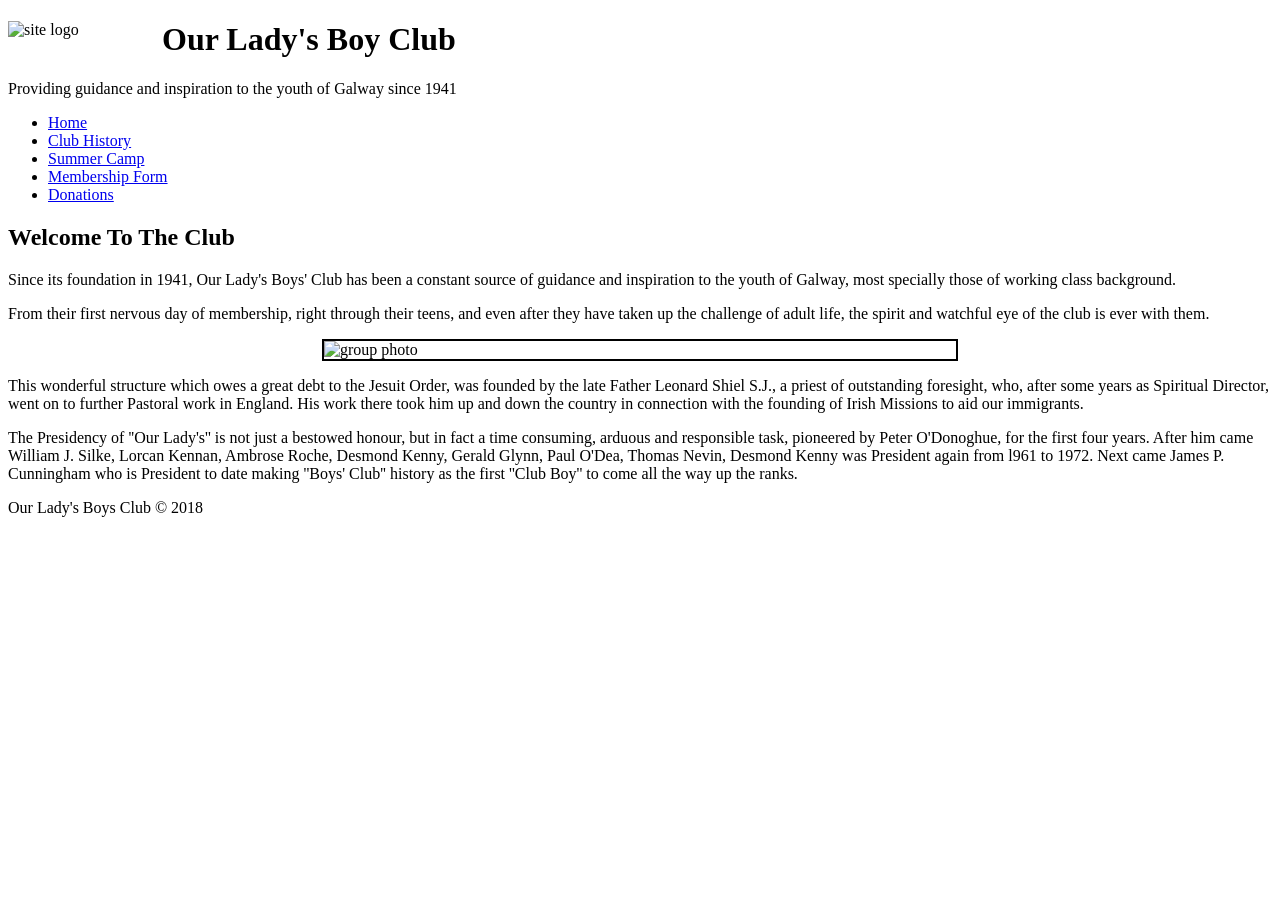
==== index.html @ f19f96c5 "Add files via upload" ====
<!DOCTYPE html>

<html lang="en">
    <head>
     <meta charset="UTF-8">
     <meta name="descrition" content="Boys club Galway">
     <meta name="keywords" content="OurLadysBoysCLub, youth, Galway, teens, club">
     <meta name="viewport" content="width=device-width, initial-scale=1.0">
     <title>OLBC - Our Lady's Boys Club</title>
     <link rel="stylesheet" href="styles/style.css">
    </head>

<body>
    <header>
        <img style="float: left; margin-right:4px;" src="images/logo.png" alt="site logo" width="150">
        <h1><strong>Our Lady's Boy Club</strong></h1>
        <p>Providing guidance and inspiration to the youth of Galway since 1941</p>
    </header>

    <nav>
        <ul>
            <li id="active"><a href="index.html"> Home </a></li>
            <li> <a href="history.html"> Club History </a></li>
            <li> <a href="camp.html"> Summer Camp </a></li>
            <li> <a href="https://docs.google.com/forms/d/e/1FAIpQLScMq6JRfDP71EPUwMExrKThXwh7OZGSfqTaeuZyJF3hBxl4bw/viewform"> Membership Form </a></li>
            <li> <a href="https://www.idonate.ie/cause/OurLadysBoysCLub"> Donations </a></li>
        </ul>
    </nav>
    
    <main>
        <h2>Welcome To The Club</h2>
        <p>
            Since its foundation in 1941, Our Lady's Boys' Club has been a constant source of guidance 
            and inspiration to the youth of Galway, most specially those of working class background.
        </p>

        <p>
            From their first nervous day of membership, right through their teens, and even 
            after they have taken up the challenge of adult life, the spirit and watchful eye of the club is ever with them.
        </p>

        <img style="border: 2px solid black; display: block; margin-left: auto; margin-right: auto; width: 50%; margin-top: 10px; margin-bottom: 10px;" src="images/011_tif.jpg" alt="group photo" width="150">

        <p>
            This wonderful structure which owes a great debt to the Jesuit Order, was founded by the late Father Leonard Shiel S.J., a priest of outstanding foresight,
            who, after some years as Spiritual Director, went on to further Pastoral work in England. His work there took him up and down the country in connection with the 
            founding of Irish Missions to aid our immigrants.
        </p>

        <p>
            The Presidency of ''Our Lady's'' is not just a bestowed honour, but in fact a time consuming, arduous and responsible task, pioneered by Peter O'Donoghue, for the 
            first four years. After him came William J. Silke, Lorcan Kennan, Ambrose Roche, Desmond Kenny, Gerald Glynn, Paul O'Dea, Thomas Nevin, Desmond Kenny was President 
            again from l961 to 1972. Next came James P. Cunningham who is President to date making ''Boys' Club'' history as the first ''Club Boy'' to come all the way up the ranks.
        </p>
    </main>

    <footer>
        Our Lady's Boys Club © 2018
    </footer>

</body>

</html>
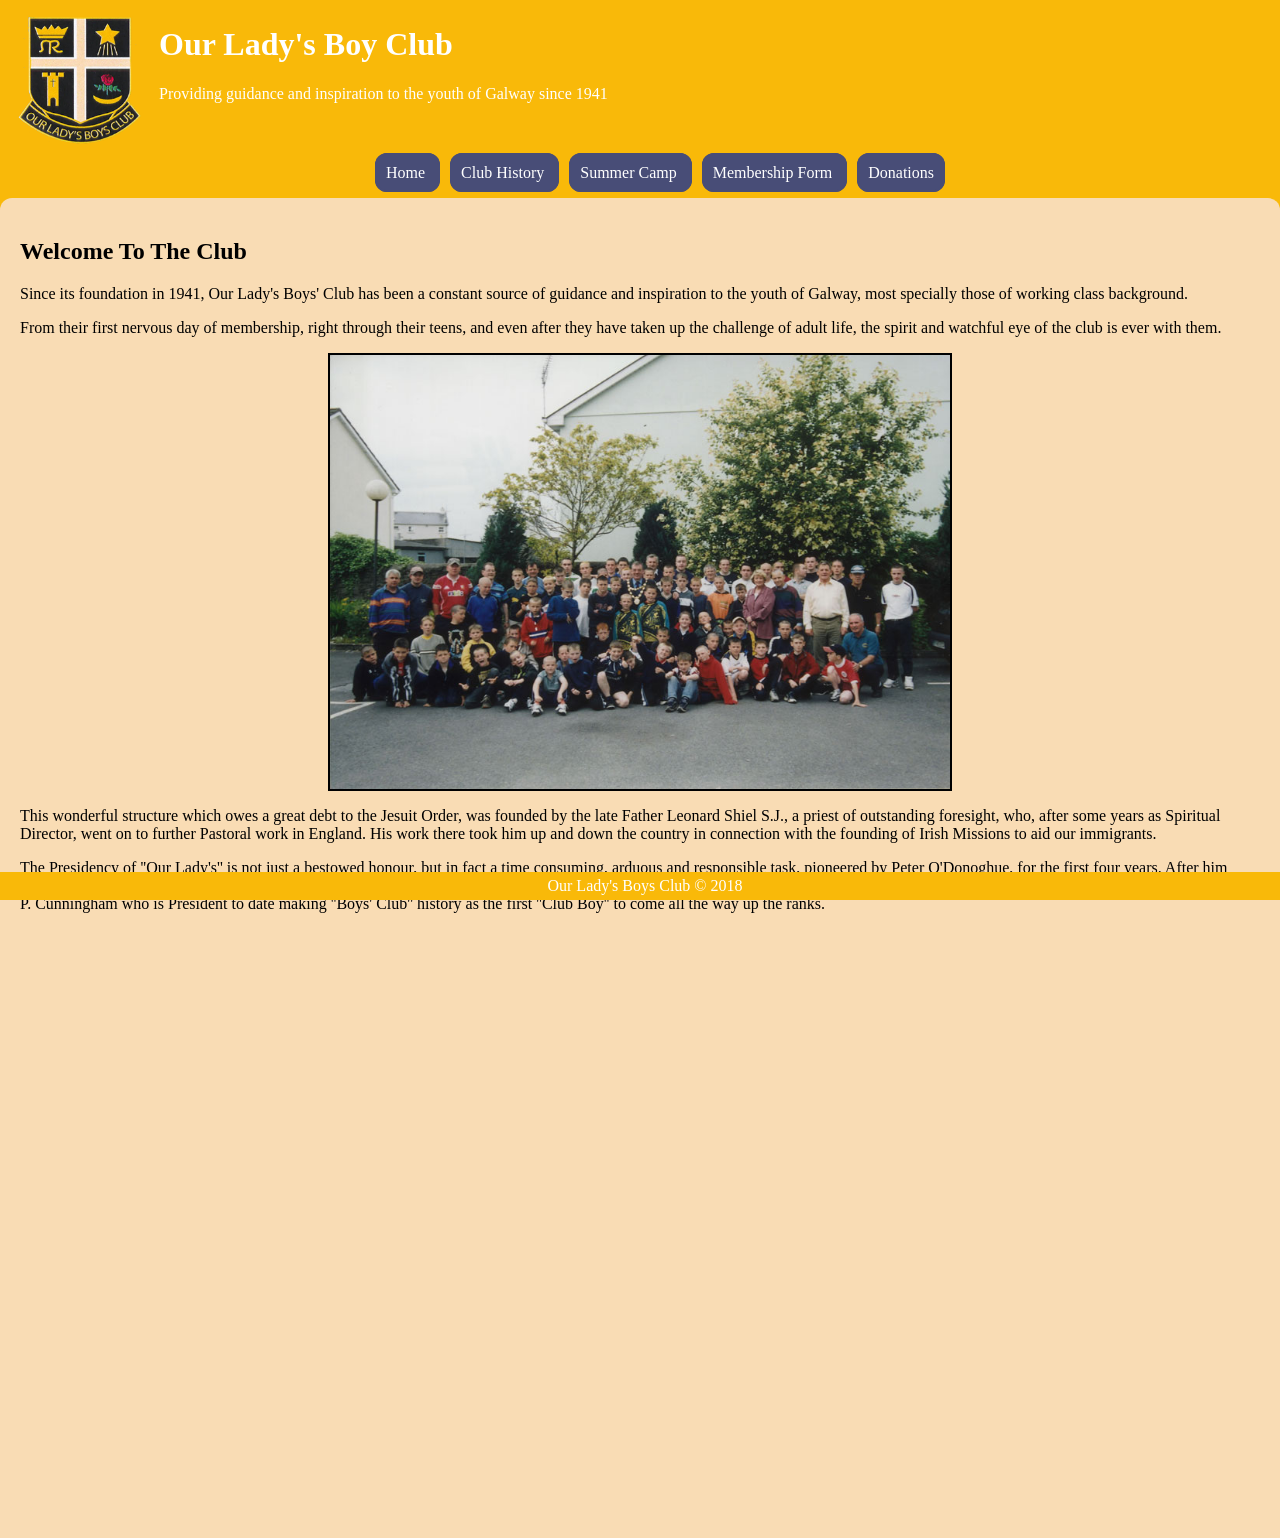
==== commit 9d7b0c3f: "Update index.html" ====
--- a/index.html
+++ b/index.html
@@ -8,6 +8,7 @@
      <meta name="viewport" content="width=device-width, initial-scale=1.0">
      <title>OLBC - Our Lady's Boys Club</title>
      <link rel="stylesheet" href="styles/style.css">
+     <link rel="icon" type="image/x-icon" href="/images/favicon.ico">
     </head>
 
 <body>
@@ -61,3 +62,4 @@
 </body>
 
 </html>
+
--- a/styles/style.css
+++ b/styles/style.css
@@ -0,0 +1,60 @@
+nav ul{
+    text-align: center;
+    margin-top: 40px;
+    font-size: 1em;
+}
+
+nav ul li{
+    list-style-type: none;
+    background-color:#484d77;
+    display: inline;
+    padding: 9px;
+    margin: 5px;
+    border: 2px solid #484d77;
+    border-radius: 12px;
+}
+
+nav ul li a{
+    color: white;
+    text-decoration: none;
+}
+
+nav ul li:hover{
+    background-color: #2e314c;
+}
+
+header {
+    padding: 5px;
+    text-align:left;
+    color: white;
+}
+
+footer {
+    padding: 5px;
+    margin: 0px;
+    position: fixed;
+    bottom: 0px;
+    width: 100%;
+    background-color: #f9b909;
+    color: rgb(255, 255, 255);
+    text-align: center;
+}
+
+body{
+    font-family: Verdana;
+    margin: 0;
+    background-color: #f9b909;
+    color: white;
+}
+
+main{
+    text-wrap:unset;
+    padding: 20px;
+    padding-right: 20px;
+    background-color: #f9dcb4;
+    color: black;
+    width: auto;
+    height: calc(150vh - 50px);
+    border-top-left-radius: 12px;
+    border-top-right-radius: 12px;
+}
